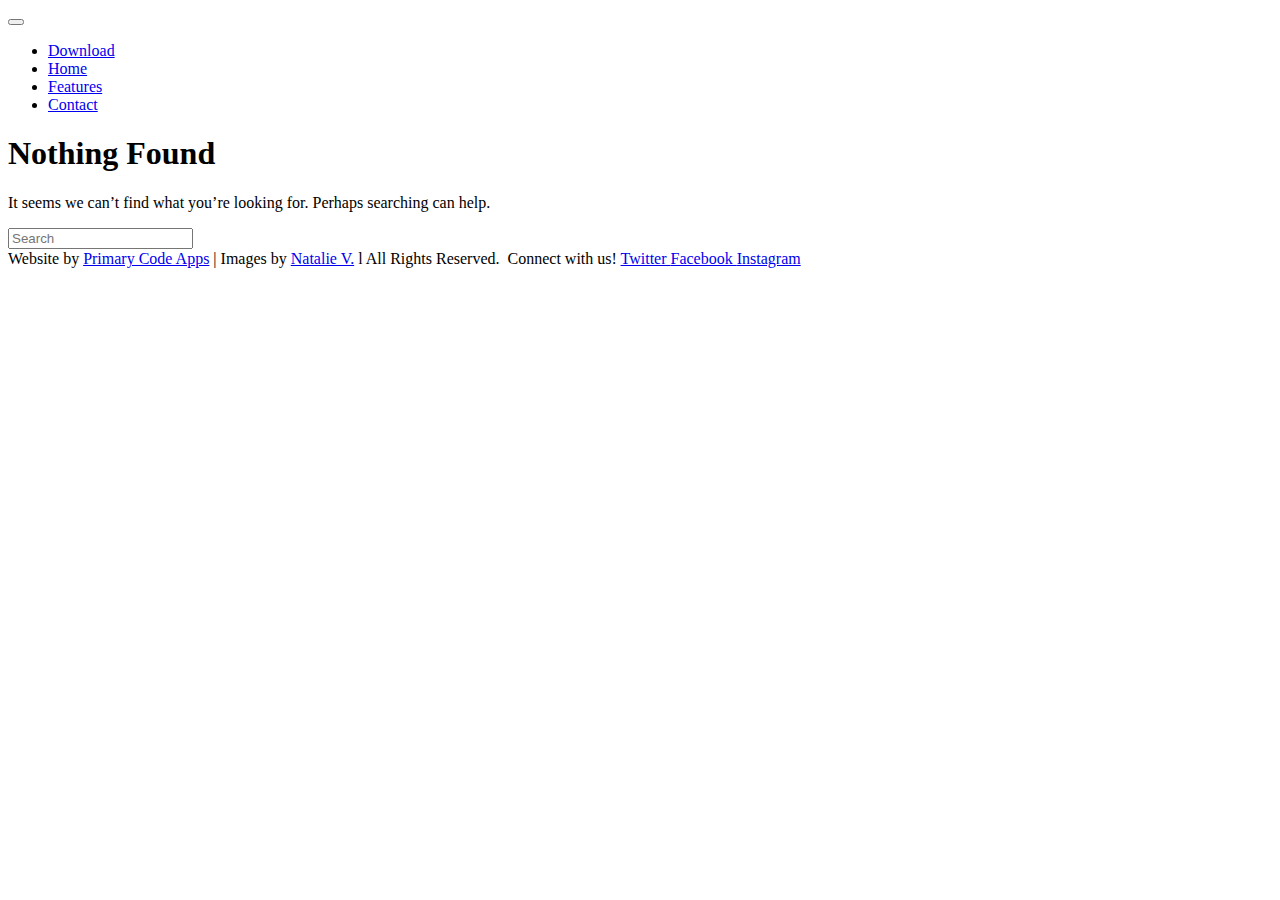
==== wp-content/themes/starter/js/html5.html @ 0bcde33b "Commit files" ====
<!DOCTYPE html>
<html lang="en">
<head>
<base href="http://taskattackapp.com" />

	<meta charset="UTF-8">
	<meta name="viewport" content="width=device-width, initial-scale=1.0">
	<title>Task Attack |   Page not found</title>
			<link rel="shortcut icon" href="../wp-content/uploads/2014/11/icon-3.png" type="image/x-icon"/>
		<link rel="stylesheet" type="text/css" href="">

	
	
	<!--[if lt IE 9]>
	<script src="../wp-content/themes/starter/js/html5.js"></script>
	<![endif]-->
		

		<script type="text/javascript">
			window._wpemojiSettings = {"baseUrl":"http:\/\/s.w.org\/images\/core\/emoji\/72x72\/","ext":".png","source":{"concatemoji":"http:\/\/taskattackapp.com\/wp-includes\/js\/wp-emoji-release.min.js?ver=4.2.3"}};
			!function(a,b,c){function d(a){var c=b.createElement("canvas"),d=c.getContext&&c.getContext("2d");return d&&d.fillText?(d.textBaseline="top",d.font="600 32px Arial","flag"===a?(d.fillText(String.fromCharCode(55356,56812,55356,56807),0,0),c.toDataURL().length>3e3):(d.fillText(String.fromCharCode(55357,56835),0,0),0!==d.getImageData(16,16,1,1).data[0])):!1}function e(a){var c=b.createElement("script");c.src=a,c.type="text/javascript",b.getElementsByTagName("head")[0].appendChild(c)}var f,g;c.supports={simple:d("simple"),flag:d("flag")},c.DOMReady=!1,c.readyCallback=function(){c.DOMReady=!0},c.supports.simple&&c.supports.flag||(g=function(){c.readyCallback()},b.addEventListener?(b.addEventListener("DOMContentLoaded",g,!1),a.addEventListener("load",g,!1)):(a.attachEvent("onload",g),b.attachEvent("onreadystatechange",function(){"complete"===b.readyState&&c.readyCallback()})),f=c.source||{},f.concatemoji?e(f.concatemoji):f.wpemoji&&f.twemoji&&(e(f.twemoji),e(f.wpemoji)))}(window,document,window._wpemojiSettings);
		</script>
		<style type="text/css">
img.wp-smiley,
img.emoji {
	display: inline !important;
	border: none !important;
	box-shadow: none !important;
	height: 1em !important;
	width: 1em !important;
	margin: 0 .07em !important;
	vertical-align: -0.1em !important;
	background: none !important;
	padding: 0 !important;
}
</style>
<link rel='stylesheet' id='thm-style-css'  href='../wp-content/themes/starter/style.css?ver=4.2.3' type='text/css' media='all' />
<link rel='stylesheet' id='font-awesome-css'  href='../wp-content/themes/starter/css/font-awesome.min.css?ver=4.2.3' type='text/css' media='all' />
<link rel='stylesheet' id='raleway_one-css'  href='http://fonts.googleapis.com/css?family=Raleway%3A100%2C200%2C300%2C400%2C500%2C600%2C700%2C800%2C900&#038;ver=4.2.3' type='text/css' media='all' />
<link rel='stylesheet' id='raleway_two-css'  href='http://fonts.googleapis.com/css?family=Raleway%3A100%2C200%2C300%2C400%2C500%2C600%2C700%2C800%2C900&#038;ver=4.2.3' type='text/css' media='all' />
<link rel='stylesheet' id='raleway_three-css'  href='http://fonts.googleapis.com/css?family=Raleway%3A100%2C200%2C300%2C400%2C500%2C600%2C700%2C800%2C900&#038;ver=4.2.3' type='text/css' media='all' />
<link rel='stylesheet' id='quick-style-css'  href='../wp-content/themes/starter/quick-style.php?ver=4.2.3' type='text/css' media='all' />
<link rel='stylesheet' id='sportson_preset1-css'  href='../wp-content/themes/starter/css/presets/preset1.css?ver=4.2.3' type='text/css' media='all' />
<link rel='stylesheet' id='prettyCss-css'  href='../wp-content/plugins/themeum-project/css/prettyPhoto.css?ver=4.2.3' type='text/css' media='' />
<script type='text/javascript' src='../wp-includes/js/jquery/jquery.js?ver=1.11.2'></script>
<script type='text/javascript' src='../wp-includes/js/jquery/jquery-migrate.min.js?ver=1.2.1'></script>

 

<script type="text/javascript">
var _gaq = _gaq || [];
_gaq.push(['_setAccount', 'UA-43160348-5']);
_gaq.push(['_trackPageview']);
(function() {
var ga = document.createElement('script'); ga.type = 'text/javascript'; ga.async = true;
ga.src = ('https:' == document.location.protocol ? 'https://ssl' : 'http://www') + '.google-analytics.com/ga.js';
var s = document.getElementsByTagName('script')[0]; s.parentNode.insertBefore(ga, s);
})();
</script>
</head>

<body class="error404">
	<div id="page" class="hfeed site">
		<header id="masthead" class="site-header" role="banner">
			<div id="navigation" class="navbar navbar-default">
				<div class="container">
					<div class="navbar-header">
						<button type="button" class="navbar-toggle" data-toggle="collapse" data-target=".navbar-collapse">
							<span class="icon-bar"></span>
							<span class="icon-bar"></span>
							<span class="icon-bar"></span>
						</button>
						<a class="navbar-brand scroll" href="http://taskattackapp.com">

																	   		<img src="../wp-content/uploads/2014/11/Bannernew-Copy-horiz2.png" title="">
														</a>
					</div>
					<div class="navbar-collapse collapse">
													<ul id="menu-main-menu" class="nav navbar-nav"></li>
<li id="menu-item-549" class=" menu-item menu-item-type-post_type menu-item-object-page"><a href="https://play.google.com/store/apps/details?id=com.primarycode.taskattackpromain" class="no-scroll">Download</a></li>
<li id="menu-item-502" class=" menu-item menu-item-type-post_type menu-item-object-page"><a href="http://taskattackapp.com#home" class="no-scroll">Home</a></li>
<li id="menu-item-459" class=" menu-item menu-item-type-post_type menu-item-object-page"><a href="http://taskattackapp.com#company" class="no-scroll">Features</a></li>
<li id="menu-item-457" class=" menu-item menu-item-type-post_type menu-item-object-page"><a href="http://www.primarycodeapps.ca/contact-us/" class="no-scroll">Contact</a></li>
</ul>											</div>
				</div>  
			</div>
		</header><!--/#header-->
<section id="main" class="container">
    <div class="row">
        <div id="content" class="site-content col-md-8" role="main">

                            <header class="page-header">
    <h1 class="page-title">Nothing Found</h1>
</header>

<div class="page-content">
    
    <p>It seems we can&rsquo;t find what you&rsquo;re looking for. Perhaps searching can help.</p>
    <form role="form" method="get" id="searchform" action="http://taskattackapp.com/" >
    <input type="text" value="" name="s" id="s" class="form-control" placeholder="Search" autocomplete="off" />
</form>
    </div><!-- .page-content -->            
        </div> <!-- #content -->

        <div id="sidebar" class="col-md-4" role="complementary">
            <div class="sidebar-inner">
                <aside class="widget-area">
                                    </aside>
            </div>
        </div> <!-- #sidebar -->

    </div> <!-- .row -->
</section> <!-- .container -->

    <section id="bottom" class="footer-wiget-area">
        <div class="container">
            <div class="row">
                           </div>
        </div>
    </section>
        <footer id="footer" class="midnight-blue">
        <div class="container">
            <div class="row">
                <div class="col-sm-6">
                  Website by <a target="_blank" href="http://primarycodeapps.ca/" title="Primary Code Apps">Primary Code Apps</a> | Images by <a target="_blank"href="https://www.flickr.com/photos/nattyleevee" title="Natalie V Flickr">Natalie V.</a> l    All Rights Reserved. ㅤㅤㅤㅤ
Connect with us! <a target="_blank"href="https://www.twitter.com/taskattackapp" > Twitter </a> 
<a target="_blank"href="https://www.facebook.com/taskattackapp" > Facebook </a> 
<a target="_blank"href="https://www.instagram.com/taskattackapp" > Instagram </a>                 </div>
                <div class="col-sm-6">
                                    </div>
            </div>
        </div>
        <a id="gototop" class="gototop" href="#"><i class="icon-chevron-up"></i></a><!--#gototop-->
    </footer><!--/#footer-->
</div>

    <script type='text/javascript' src='../wp-content/themes/starter/js/bootstrap.min.js?ver=4.2.3'></script>
<script type='text/javascript' src='../wp-content/themes/starter/js/SmoothScroll.js?ver=4.2.3'></script>
<script type='text/javascript' src='../wp-content/themes/starter/js/jquery.scrollTo.js?ver=4.2.3'></script>
<script type='text/javascript' src='../wp-content/themes/starter/js/jquery.nav.js?ver=4.2.3'></script>
<script type='text/javascript' src='../wp-content/themes/starter/js/jquery.parallax.js?ver=4.2.3'></script>
<script type='text/javascript' src='../wp-content/themes/starter/js/main.js?ver=4.2.3'></script>
<script type='text/javascript' src='../wp-content/plugins/themeum-project/js/jquery.prettyPhoto.js?ver=4.2.3'></script>
<script type='text/javascript' src='../wp-content/plugins/themeum-project/js/prettyphoto-custom.js?ver=4.2.3'></script>

</body>
</html>
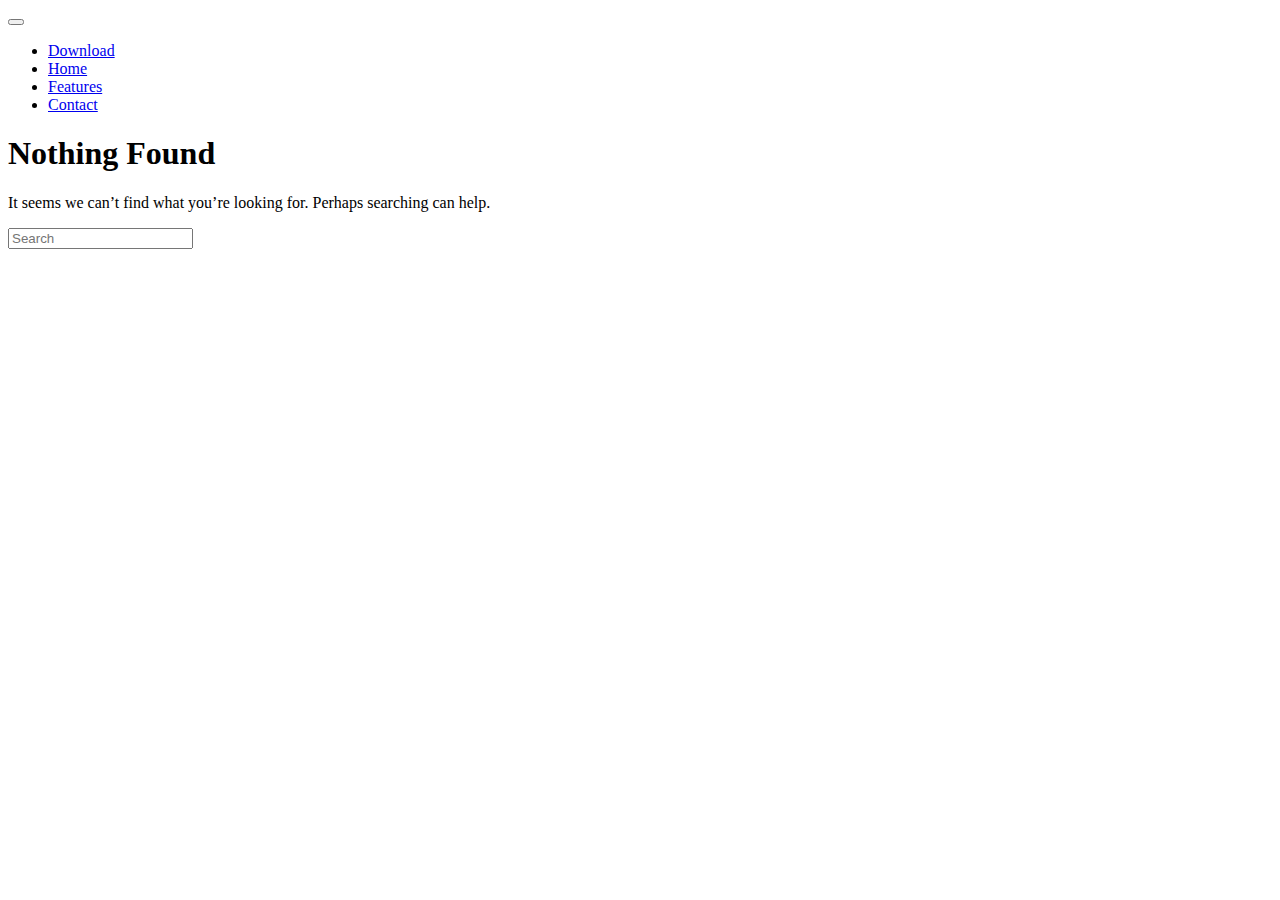
==== commit d63299be: "Miscellaneous" ====
--- a/wp-content/themes/starter/js/html5.html
+++ b/wp-content/themes/starter/js/html5.html
@@ -80,7 +80,7 @@
 <li id="menu-item-549" class=" menu-item menu-item-type-post_type menu-item-object-page"><a href="https://play.google.com/store/apps/details?id=com.primarycode.taskattackpromain" class="no-scroll">Download</a></li>
 <li id="menu-item-502" class=" menu-item menu-item-type-post_type menu-item-object-page"><a href="http://taskattackapp.com#home" class="no-scroll">Home</a></li>
 <li id="menu-item-459" class=" menu-item menu-item-type-post_type menu-item-object-page"><a href="http://taskattackapp.com#company" class="no-scroll">Features</a></li>
-<li id="menu-item-457" class=" menu-item menu-item-type-post_type menu-item-object-page"><a href="http://www.primarycodeapps.ca/contact-us/" class="no-scroll">Contact</a></li>
+<li id="menu-item-457" class=" menu-item menu-item-type-post_type menu-item-object-page"><a href="http://www.tash-had.com" class="no-scroll">Contact</a></li>
 </ul>											</div>
 				</div>  
 			</div>
@@ -118,20 +118,6 @@
                            </div>
         </div>
     </section>
-        <footer id="footer" class="midnight-blue">
-        <div class="container">
-            <div class="row">
-                <div class="col-sm-6">
-                  Website by <a target="_blank" href="http://primarycodeapps.ca/" title="Primary Code Apps">Primary Code Apps</a> | Images by <a target="_blank"href="https://www.flickr.com/photos/nattyleevee" title="Natalie V Flickr">Natalie V.</a> l    All Rights Reserved. ㅤㅤㅤㅤ
-Connect with us! <a target="_blank"href="https://www.twitter.com/taskattackapp" > Twitter </a> 
-<a target="_blank"href="https://www.facebook.com/taskattackapp" > Facebook </a> 
-<a target="_blank"href="https://www.instagram.com/taskattackapp" > Instagram </a>                 </div>
-                <div class="col-sm-6">
-                                    </div>
-            </div>
-        </div>
-        <a id="gototop" class="gototop" href="#"><i class="icon-chevron-up"></i></a><!--#gototop-->
-    </footer><!--/#footer-->
 </div>
 
     <script type='text/javascript' src='../wp-content/themes/starter/js/bootstrap.min.js?ver=4.2.3'></script>
